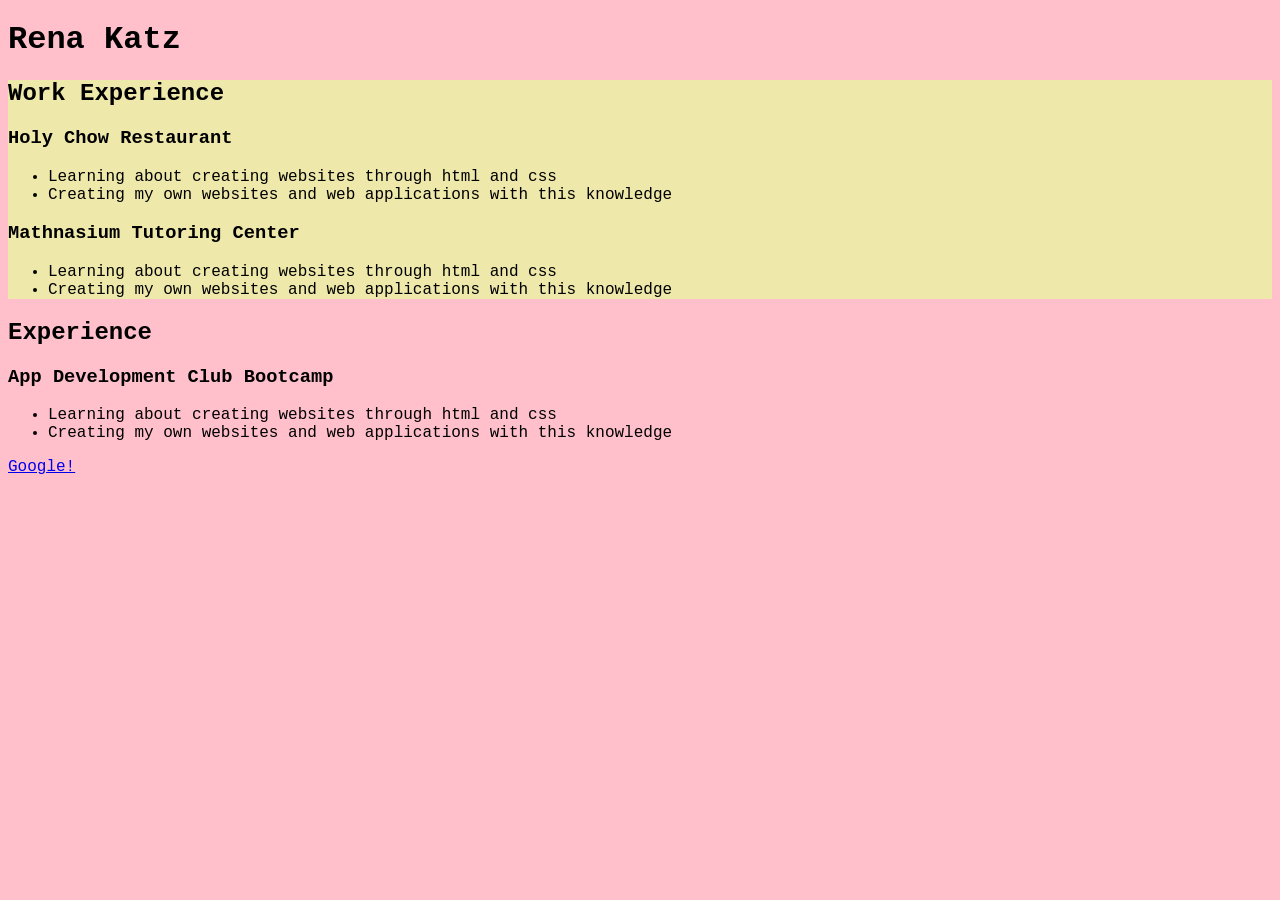
==== index.html @ a3ff6889 "added files" ====
<!DOCTYPE html>
<html lang="en">
<head>
    <meta charset="UTF-8">
    <meta name="viewport" content="width=, initial-scale=1.0">
    <title>Rena's Website</title>
    <link rel="stylesheet" href="styles.css">
</head>
<body>
    <h1>Rena Katz</h1>
    <div id="section">
        <h2>Work Experience</h2>
        <h3>Holy Chow Restaurant</h3>
        <ul>
            <li>Learning about creating websites through html and css</li>
            <li>Creating my own websites and web applications with this knowledge</li>
        </ul>
        <h3>Mathnasium Tutoring Center</h3>
        <ul>
            <li>Learning about creating websites through html and css</li>
            <li>Creating my own websites and web applications with this knowledge</li>
        </ul>
    </div>
    <div>
        <h2>Experience</h2>
        <h3>App Development Club Bootcamp</h3>
        <ul>
            <li>Learning about creating websites through html and css</li>
            <li>Creating my own websites and web applications with this knowledge</li>
        </ul>
    </div>
    <div>
        <a href="https://www.google.com/">Google!</a>
    </div>
</body>
</html>
---- styles.css ----
body{
    background-color:pink;
    font-family: 'Courier New', Courier, monospace;
}

#section{
    background-color: palegoldenrod;
}
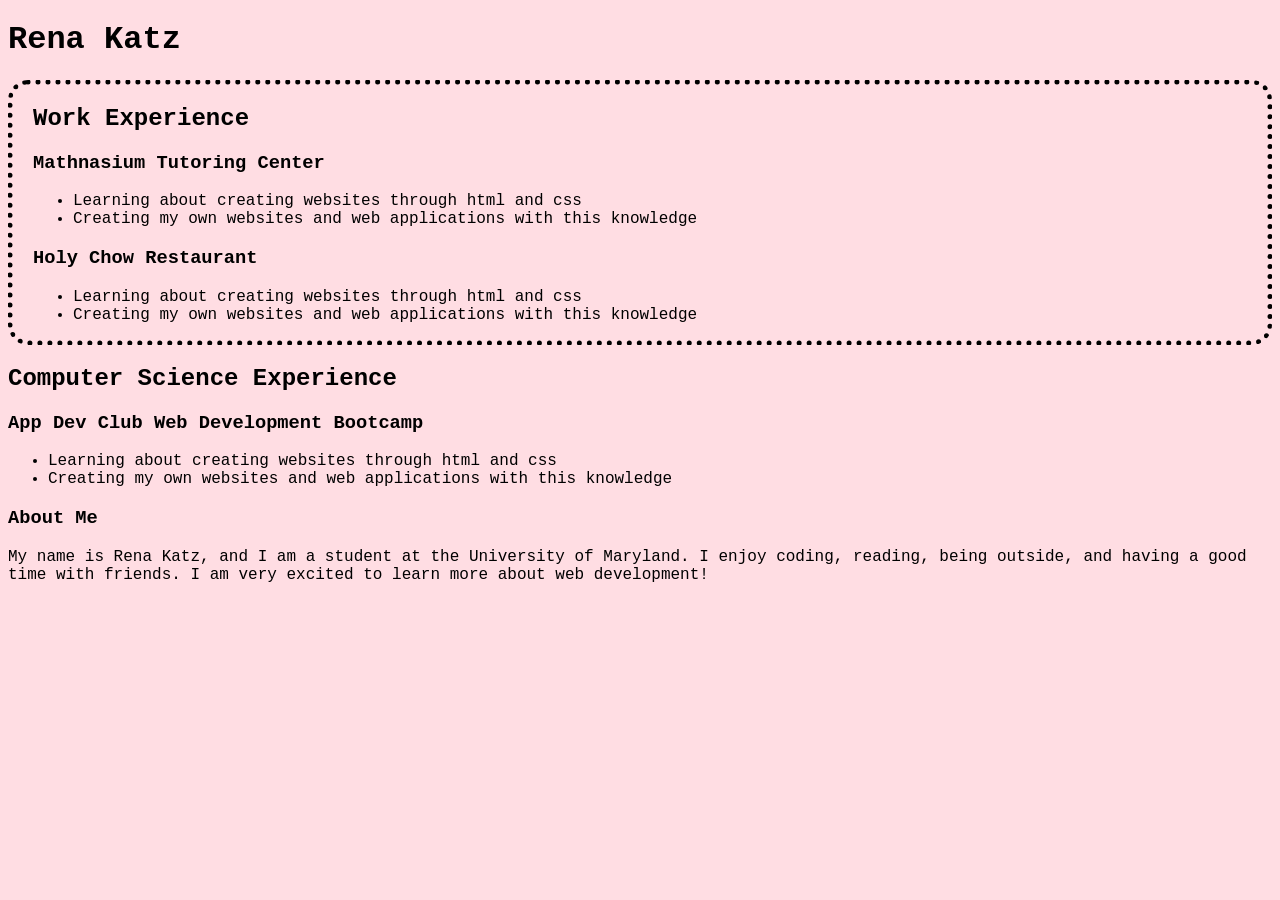
==== commit 23bee597: "added more details" ====
--- a/index.html
+++ b/index.html
@@ -10,27 +10,28 @@
     <h1>Rena Katz</h1>
     <div id="section">
         <h2>Work Experience</h2>
-        <h3>Holy Chow Restaurant</h3>
+        <h3>Mathnasium Tutoring Center</h3>
         <ul>
             <li>Learning about creating websites through html and css</li>
             <li>Creating my own websites and web applications with this knowledge</li>
         </ul>
-        <h3>Mathnasium Tutoring Center</h3>
+        <h3>Holy Chow Restaurant</h3>
         <ul>
             <li>Learning about creating websites through html and css</li>
             <li>Creating my own websites and web applications with this knowledge</li>
         </ul>
     </div>
     <div>
-        <h2>Experience</h2>
-        <h3>App Development Club Bootcamp</h3>
+        <h2>Computer Science Experience</h2>
+        <h3>App Dev Club Web Development Bootcamp</h3>
         <ul>
             <li>Learning about creating websites through html and css</li>
             <li>Creating my own websites and web applications with this knowledge</li>
         </ul>
     </div>
     <div>
-        <a href="https://www.google.com/">Google!</a>
+        <h3>About Me</h3>
+        <p>My name is Rena Katz, and I am a student at the University of Maryland. I enjoy coding, reading, being outside, and having a good time with friends. I am very excited to learn more about web development!</p>
     </div>
 </body>
 </html>
--- a/styles.css
+++ b/styles.css
@@ -1,8 +1,16 @@
 body{
-    background-color:pink;
+    background-color:rgb(255, 221, 227);
     font-family: 'Courier New', Courier, monospace;
 }
 
 #section{
-    background-color: palegoldenrod;
+    border: 5px dotted black;
+    border-radius: 20px;
+    margin-top: 10px;
+    padding-left: 20px;
+    padding-right: 10px;
+}
+
+h1{
+    font-weight: bolder;
 }
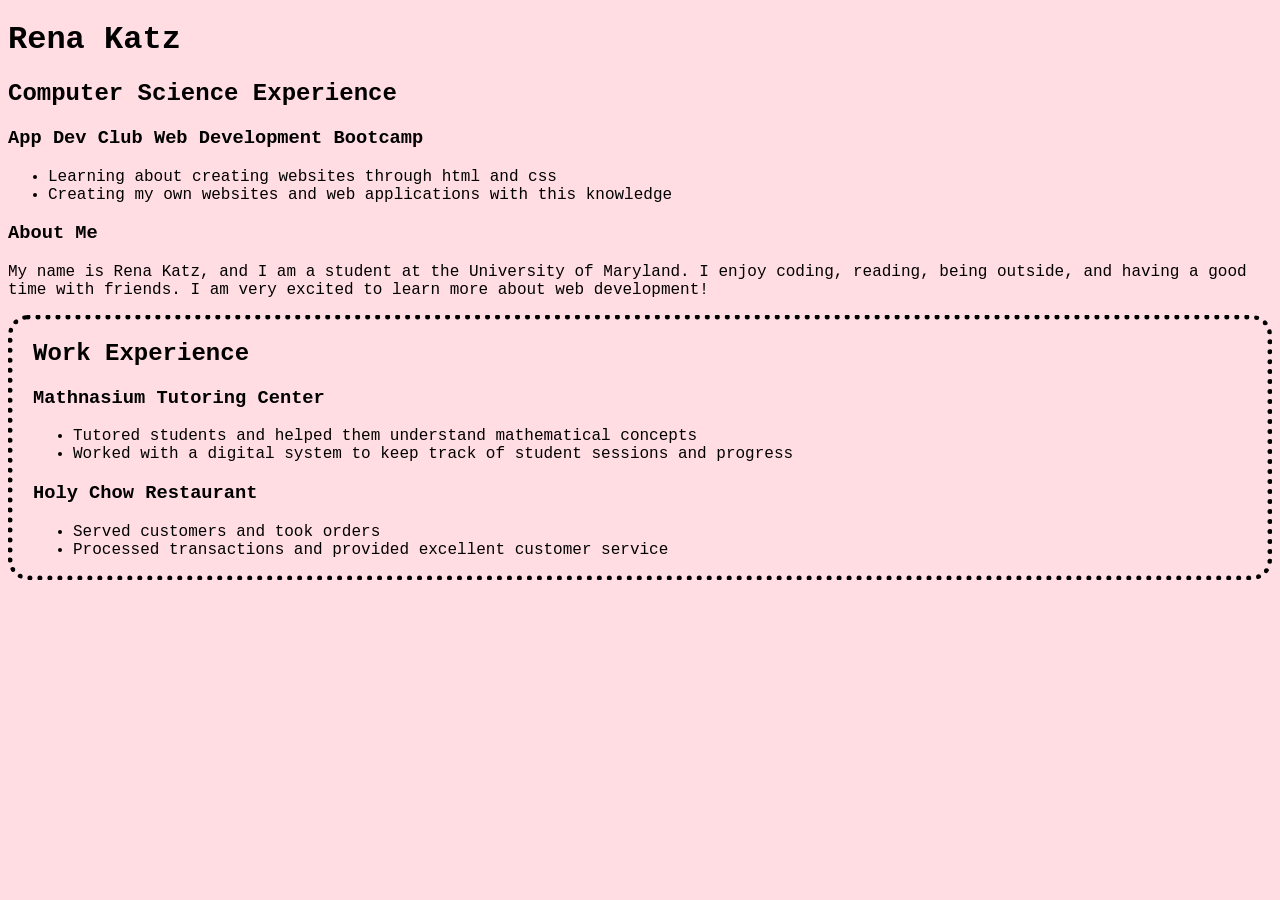
==== commit dcbc00f9: "added work exp" ====
--- a/index.html
+++ b/index.html
@@ -8,19 +8,6 @@
 </head>
 <body>
     <h1>Rena Katz</h1>
-    <div id="section">
-        <h2>Work Experience</h2>
-        <h3>Mathnasium Tutoring Center</h3>
-        <ul>
-            <li>Learning about creating websites through html and css</li>
-            <li>Creating my own websites and web applications with this knowledge</li>
-        </ul>
-        <h3>Holy Chow Restaurant</h3>
-        <ul>
-            <li>Learning about creating websites through html and css</li>
-            <li>Creating my own websites and web applications with this knowledge</li>
-        </ul>
-    </div>
     <div>
         <h2>Computer Science Experience</h2>
         <h3>App Dev Club Web Development Bootcamp</h3>
@@ -33,5 +20,18 @@
         <h3>About Me</h3>
         <p>My name is Rena Katz, and I am a student at the University of Maryland. I enjoy coding, reading, being outside, and having a good time with friends. I am very excited to learn more about web development!</p>
     </div>
+    <div id="section">
+        <h2>Work Experience</h2>
+        <h3>Mathnasium Tutoring Center</h3>
+        <ul>
+            <li>Tutored students and helped them understand mathematical concepts</li>
+            <li>Worked with a digital system to keep track of student sessions and progress</li>
+        </ul>
+        <h3>Holy Chow Restaurant</h3>
+        <ul>
+            <li>Served customers and took orders</li>
+            <li>Processed transactions and provided excellent customer service</li>
+        </ul>
+    </div>
 </body>
 </html>
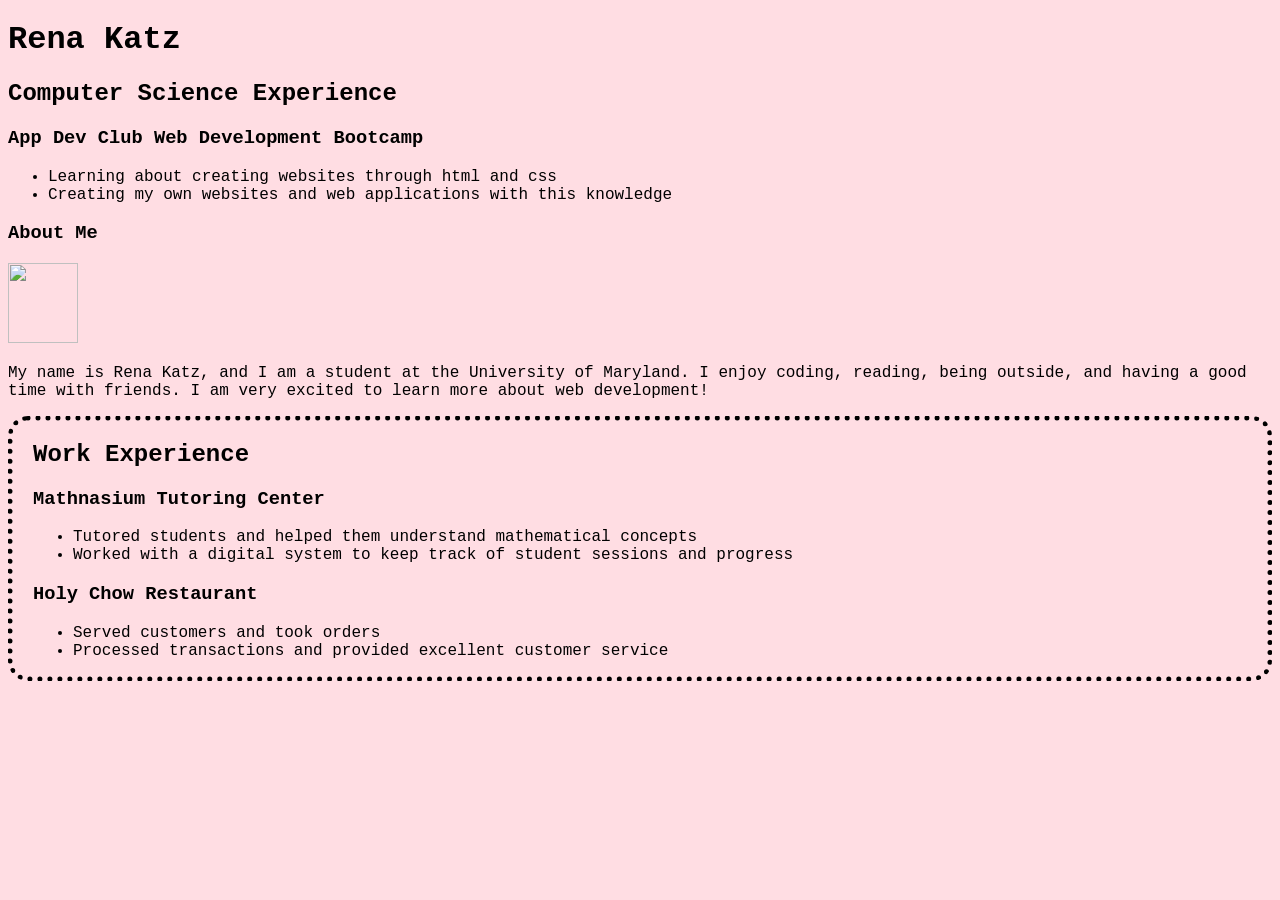
==== commit aed25072: "added a pic" ====
--- a/index.html
+++ b/index.html
@@ -18,7 +18,10 @@
     </div>
     <div>
         <h3>About Me</h3>
-        <p>My name is Rena Katz, and I am a student at the University of Maryland. I enjoy coding, reading, being outside, and having a good time with friends. I am very excited to learn more about web development!</p>
+        <div class="side-by-side">
+            <img src="renapic.jpg" width="70" height="80">
+            <p>My name is Rena Katz, and I am a student at the University of Maryland. I enjoy coding, reading, being outside, and having a good time with friends. I am very excited to learn more about web development!</p>
+        </div>
     </div>
     <div id="section">
         <h2>Work Experience</h2>
--- a/styles.css
+++ b/styles.css
@@ -11,6 +11,10 @@
     padding-right: 10px;
 }
 
+#side-by-side{
+    display: flex;
+}
+
 h1{
     font-weight: bolder;
 }
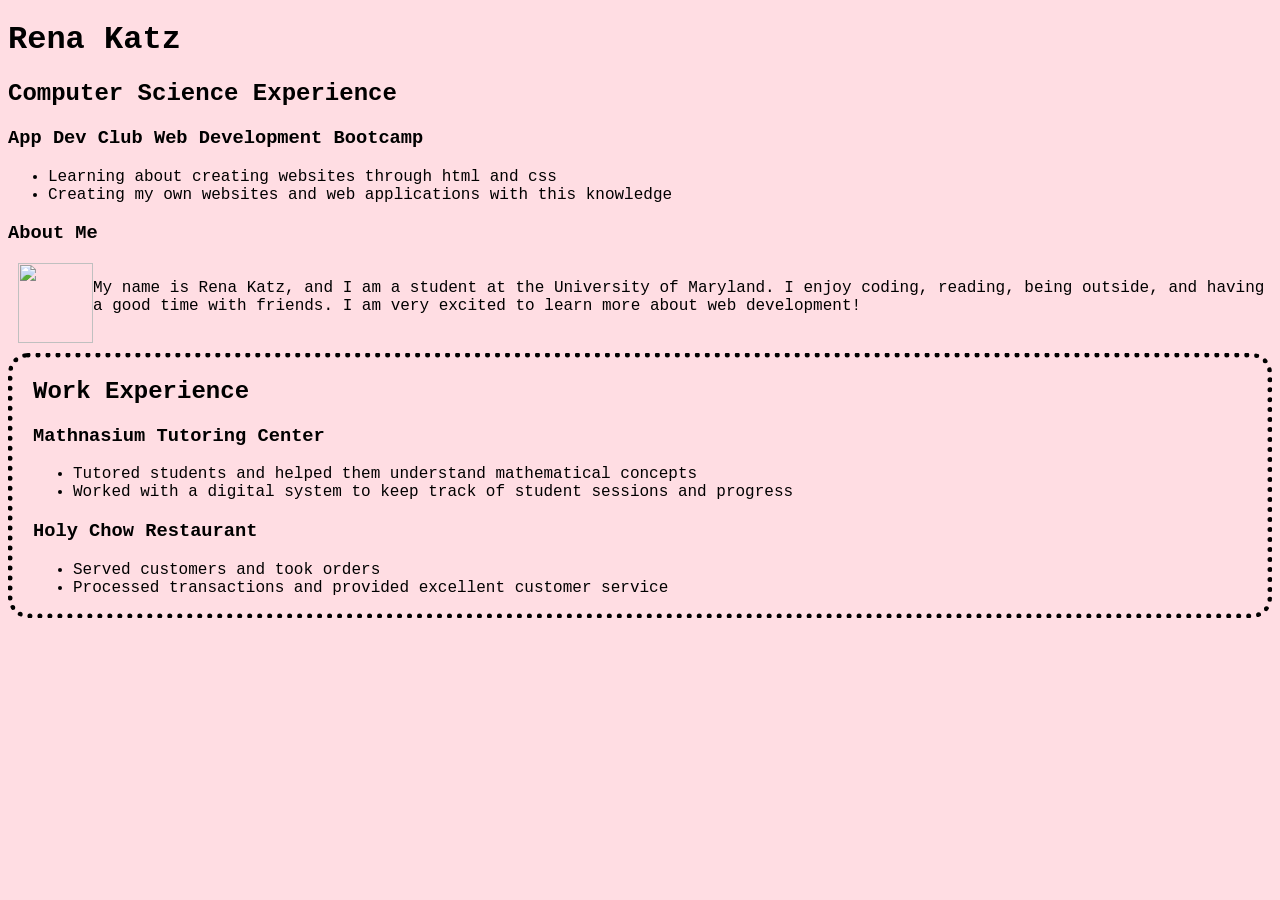
==== commit fd5d7769: "format" ====
--- a/index.html
+++ b/index.html
@@ -19,7 +19,7 @@
     <div>
         <h3>About Me</h3>
         <div class="side-by-side">
-            <img src="renapic.jpg" width="70" height="80">
+            <img src="renapic.jpg" width="75" height="80">
             <p>My name is Rena Katz, and I am a student at the University of Maryland. I enjoy coding, reading, being outside, and having a good time with friends. I am very excited to learn more about web development!</p>
         </div>
     </div>
--- a/styles.css
+++ b/styles.css
@@ -11,8 +11,9 @@
     padding-right: 10px;
 }
 
-#side-by-side{
+.side-by-side{
     display: flex;
+    padding-left: 10px;
 }
 
 h1{
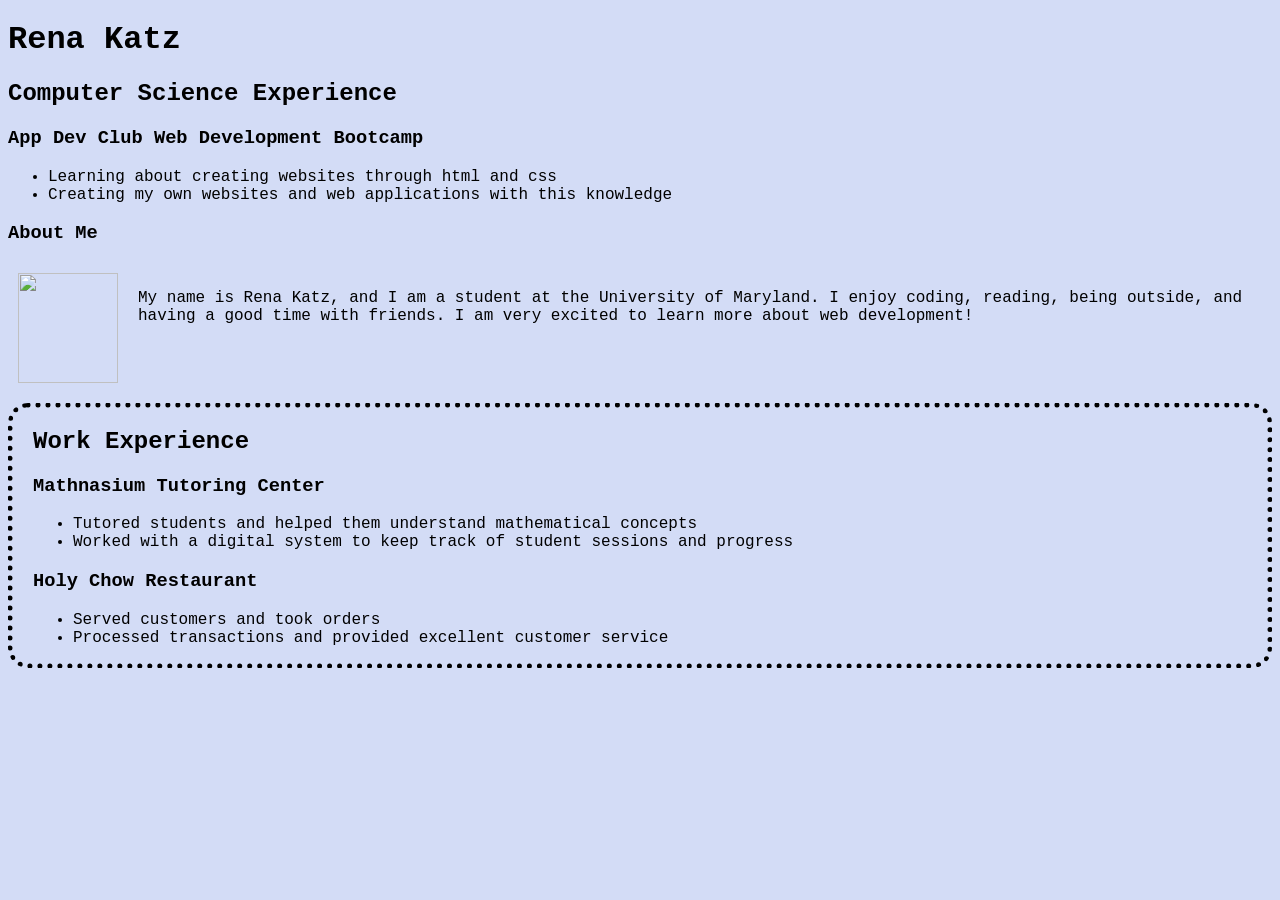
==== commit 629cfd0e: "formatted image and text" ====
--- a/index.html
+++ b/index.html
@@ -19,8 +19,8 @@
     <div>
         <h3>About Me</h3>
         <div class="side-by-side">
-            <img src="renapic.jpg" width="75" height="80">
-            <p>My name is Rena Katz, and I am a student at the University of Maryland. I enjoy coding, reading, being outside, and having a good time with friends. I am very excited to learn more about web development!</p>
+            <img class="padded" src="renapic.jpg" width="100" height="110">
+            <p class="padded">My name is Rena Katz, and I am a student at the University of Maryland. I enjoy coding, reading, being outside, and having a good time with friends. I am very excited to learn more about web development!</p>
         </div>
     </div>
     <div id="section">
--- a/styles.css
+++ b/styles.css
@@ -1,5 +1,5 @@
 body{
-    background-color:rgb(255, 221, 227);
+    background-color:rgb(211, 220, 246);
     font-family: 'Courier New', Courier, monospace;
 }
 
@@ -13,7 +13,10 @@
 
 .side-by-side{
     display: flex;
-    padding-left: 10px;
+}
+
+.padded{
+    padding: 10px;
 }
 
 h1{
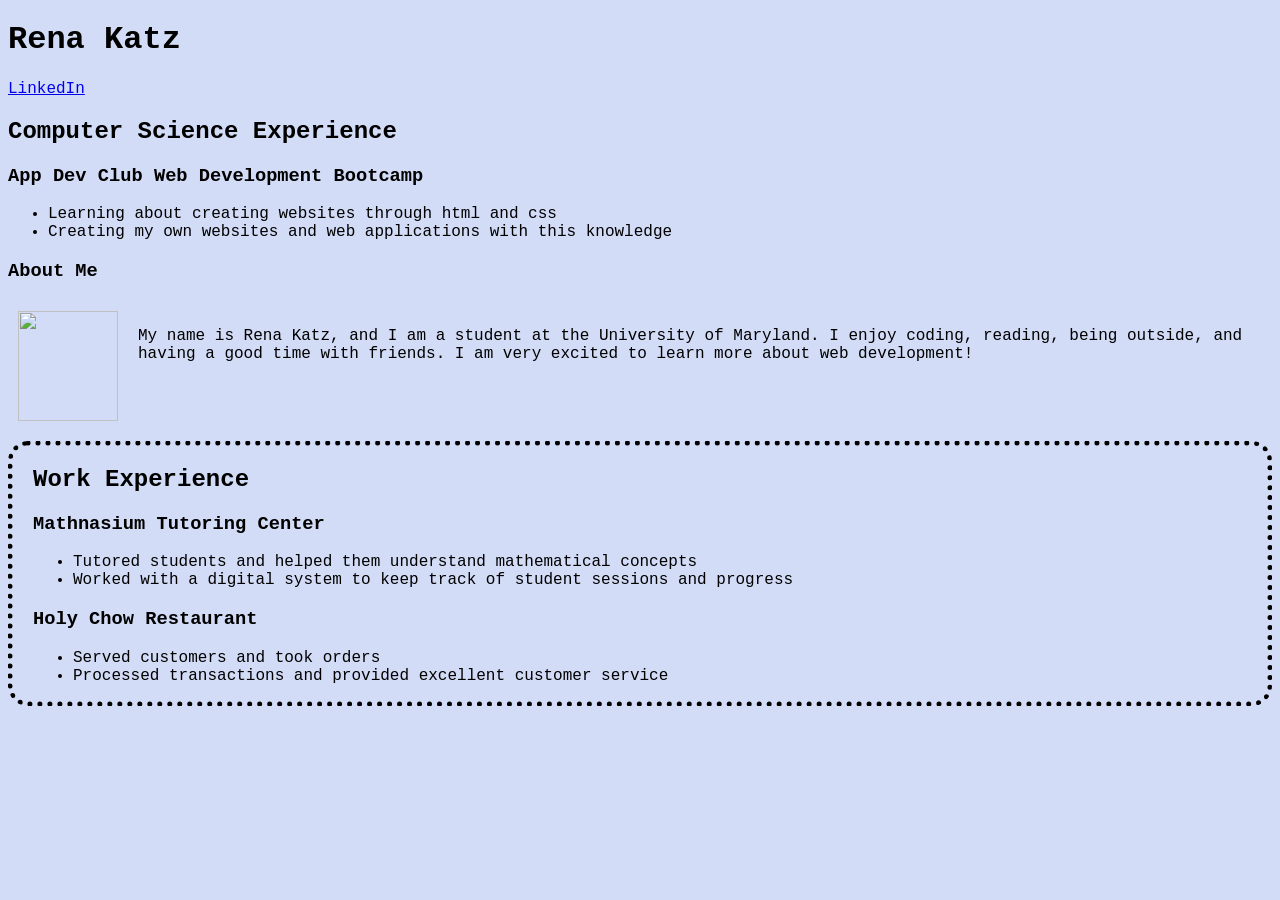
==== commit 21ff609a: "added linkedin" ====
--- a/index.html
+++ b/index.html
@@ -8,6 +8,7 @@
 </head>
 <body>
     <h1>Rena Katz</h1>
+    <a href="https://www.linkedin.com/in/rena-katz-73200b3ab/">LinkedIn</a>
     <div>
         <h2>Computer Science Experience</h2>
         <h3>App Dev Club Web Development Bootcamp</h3>
